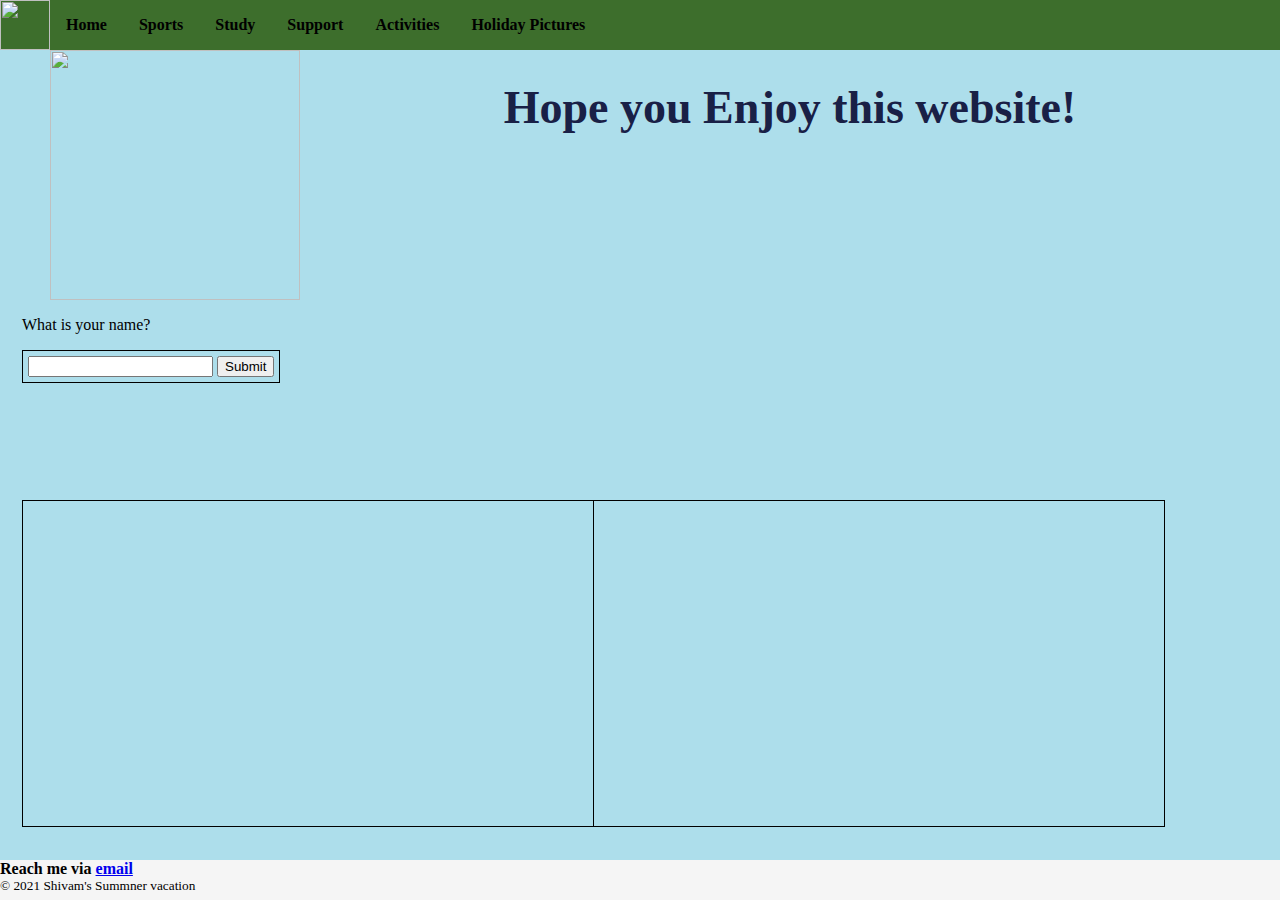
==== Activities.html @ f31b4161 "Updated about me" ====
<!DOCTYPE HTML PUBLIC “-//W3C//DTD HTML 4.01//EN”
“https://shivamjambagi.github.io/shivamvacation2021.github.io/index.html">
<html>

<head>
    <meta charset="utf-8">
    <title>Welcome to Shivam's Summer Vacation 2021</title>
    <meta name="author" content="Welcome to Shivam's Summer Vacation 2021">
    <meta name="description" content=" Welcome to Shivam's Summer Vacation 2021">
    <meta name="viewport" content="width:device">
    <link rel="icon" type="image/png" href="https://i.imgur.com/x2xYCAi.png">
    <link rel="stylesheet" href="https://shivamjambagi.github.io/shivamvacation2021.github.io/style.css">
    <!-- Global site tag (gtag.js) - Google Analytics -->
    <script src="https://oss.maxcdn.com/libs/html5shiv/3.7.0/html5shiv.js"></script>
    <!-- Global site tag (gtag.js) - Google Analytics -->
    <script src="https://shivamjambagi.github.io/shivamvacation2021.github.io/message.js"></script>


</head>

<body>

    <header id="mainheader">
        <nav style="margin:0; padding:0;">
            <ul>
                <li><img id="img1" src="https://i.imgur.com/x2xYCAi.png" width="50" height="50"/></li>
                <li><a href="https://shivamjambagi.github.io/shivamvacation2021.github.io/index.html">Home</a> </li>
                <li><a href="https://shivamjambagi.github.io/shivamvacation2021.github.io/Sports.html">Sports</a></li>
                <li><a href="https://shivamjambagi.github.io/shivamvacation2021.github.io/Study.html">Study</a> </li>
                <li><a href="https://shivamjambagi.github.io/shivamvacation2021.github.io/Support.html">Support</a></li>
                <li><a href="https://shivamjambagi.github.io/shivamvacation2021.github.io/Activities.html">Activities</a></li>        
                <li><a href="https://shivamjambagi.github.io/shivamvacation2021.github.io/Holiday%20Pictures.html" >Holiday Pictures</a></li>
              </ul>
        </nav> 
    </header>
    
    <div id="first">
 
            <a style="margin-block:none;" href="https://i.imgur.com/m8HYfRK.jpg"><img
                src="https://i.imgur.com/x2xYCAi.png" height="250" width="250"
                text-align="left" /> </a>     
            </div>  
            <h1 style="text-align: center ;font-size: 46px;color:rgb(25, 32, 70)"> <b>Hope you Enjoy this website! </b></h1>
    <div style="width: 1050px;margin-left: auto;margin-right: auto;">
     

        <main id="main">
            
            
           
            <div>
                <p>What is your name?</p>

                <FORM NAME="myForm">
                    <TABLE BORDER=2>
                        
                        <TR>
                            <TD>
                                <INPUT TYPE="text" id="name">
                                <INPUT TYPE="button" NAME="submit" VALUE="Submit" onclick="myfunction()">
                
                        </TR>
                        
                          
                                
                            
                        
                    </TABLE>
                    <br>
                    <br>
                    <br>
                    <br>
                
                    <input TYPE="text" ID="output" class="output" style="border: 0; text-align: left;width: 600px; font-size: 23px; background-color: #addeeb;">
                        <br>
                </FORM>
                  
        
        
        
        
            </div>
            <div>
                <table >
  
                 
  
              
              <tbody>
  
                  <tr>
                      
                      <td><iframe width="560" height="315" src="https://www.youtube.com/embed/BHnC-RiqrgM" title="YouTube video player" frameborder="0" allow="accelerometer; autoplay; clipboard-write; encrypted-media; gyroscope; picture-in-picture" allowfullscreen></iframe></td>
                      
                      <td><iframe width="560" height="315" src="https://www.youtube.com/embed/Gqt-XbKD6h4" title="YouTube video player" frameborder="0" allow="accelerometer; autoplay; clipboard-write; encrypted-media; gyroscope; picture-in-picture" allowfullscreen></iframe></td>
                                                                      
                  </tr>
                                  
                
              </tbody>
          </table></div>

            </div>





        




        </main>

        <footer>

            <b>Reach me via <a href="shivam.v.jambagi@gmail.com">email</a></b>
            <small><br> &copy 2021 Shivam's Summner vacation</small>


        </footer>


    </div>
   







</body>

</html>
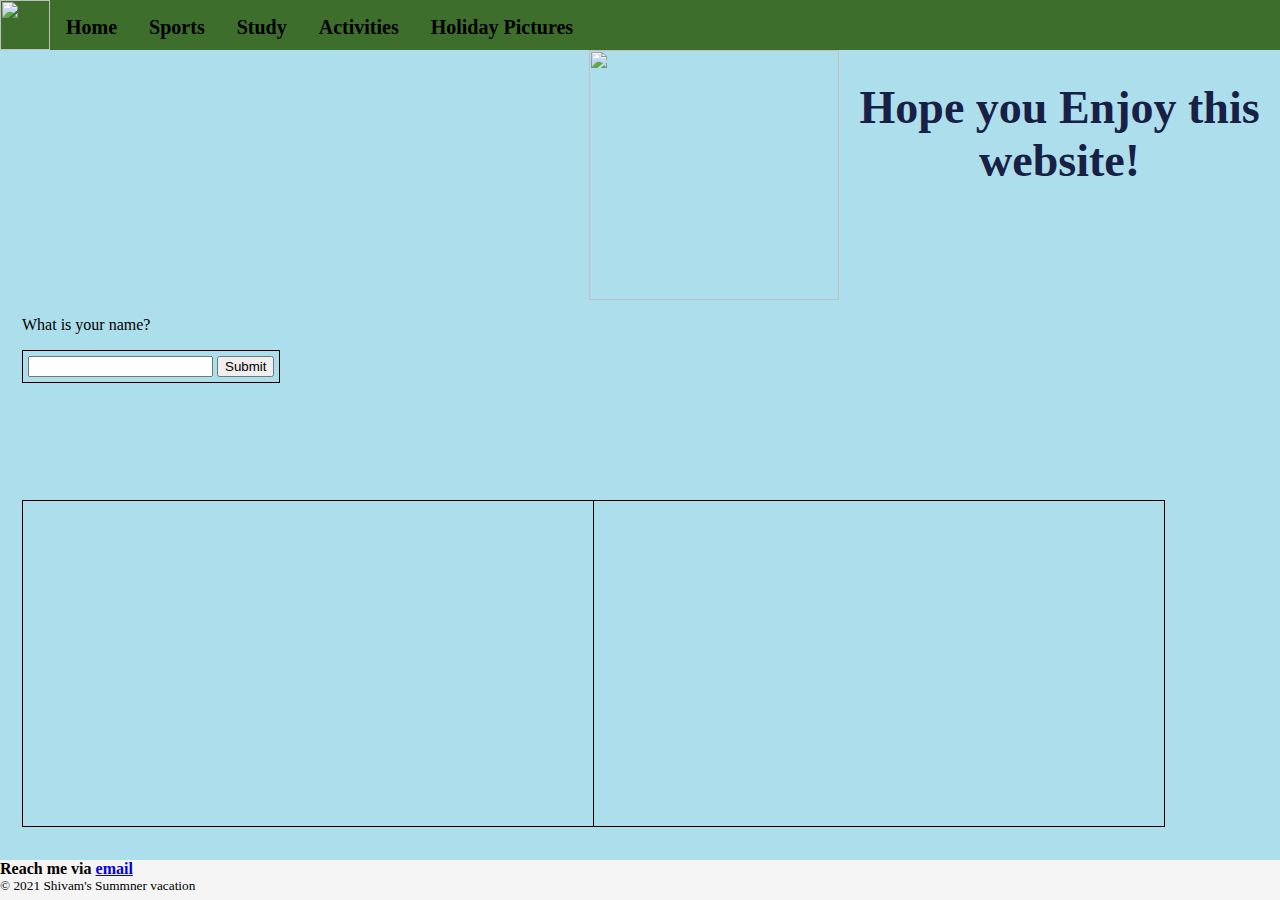
==== commit 1d223c4c: "Updated about me" ====
--- a/Activities.html
+++ b/Activities.html
@@ -27,7 +27,7 @@
                 <li><a href="https://shivamjambagi.github.io/shivamvacation2021.github.io/index.html">Home</a> </li>
                 <li><a href="https://shivamjambagi.github.io/shivamvacation2021.github.io/Sports.html">Sports</a></li>
                 <li><a href="https://shivamjambagi.github.io/shivamvacation2021.github.io/Study.html">Study</a> </li>
-                <li><a href="https://shivamjambagi.github.io/shivamvacation2021.github.io/Support.html">Support</a></li>
+                <!-- <li><a href="https://shivamjambagi.github.io/shivamvacation2021.github.io/Support.html">Support</a></li> -->
                 <li><a href="https://shivamjambagi.github.io/shivamvacation2021.github.io/Activities.html">Activities</a></li>        
                 <li><a href="https://shivamjambagi.github.io/shivamvacation2021.github.io/Holiday%20Pictures.html" >Holiday Pictures</a></li>
               </ul>
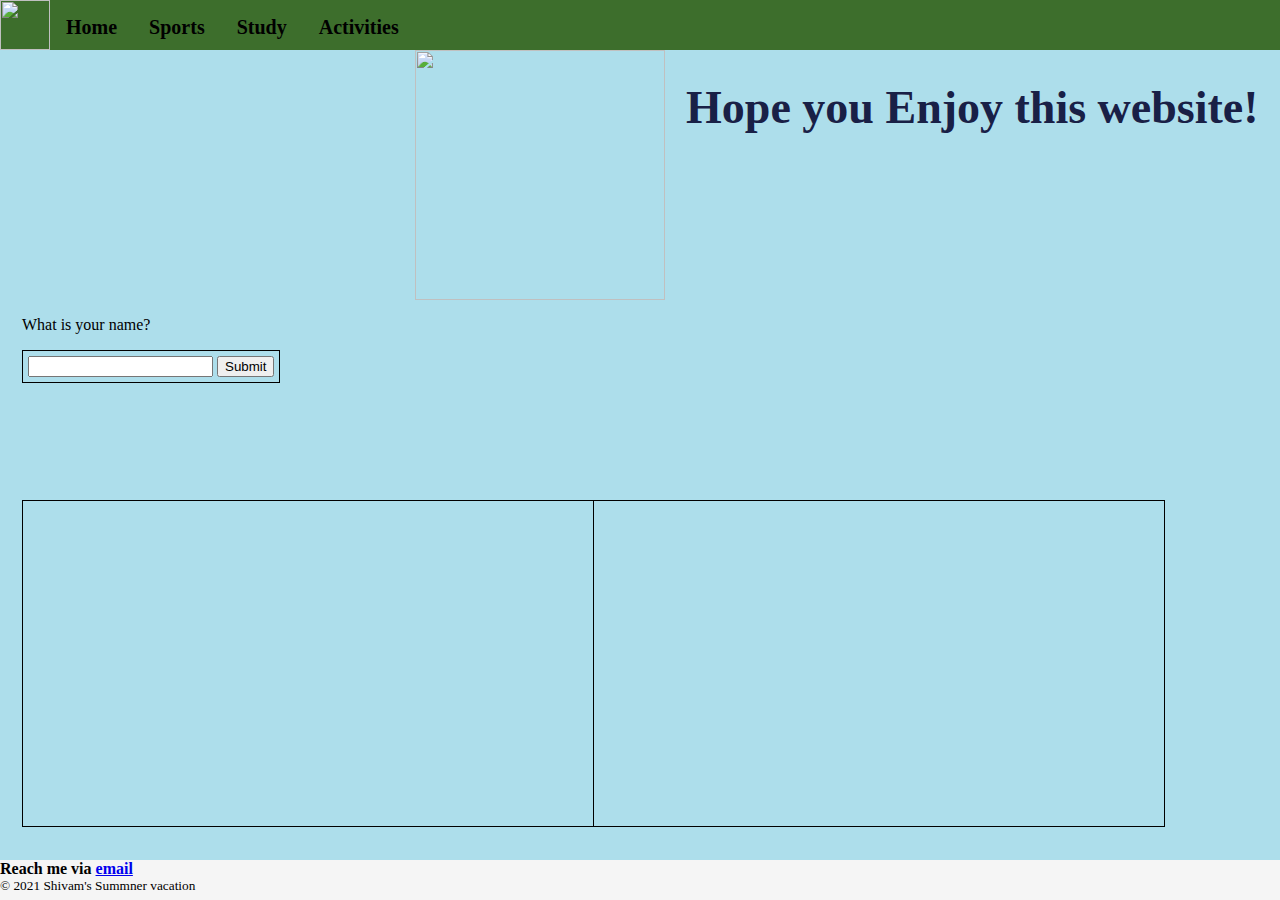
==== commit 14e9d565: "Updated about me" ====
--- a/Activities.html
+++ b/Activities.html
@@ -29,7 +29,7 @@
                 <li><a href="https://shivamjambagi.github.io/shivamvacation2021.github.io/Study.html">Study</a> </li>
                 <!-- <li><a href="https://shivamjambagi.github.io/shivamvacation2021.github.io/Support.html">Support</a></li> -->
                 <li><a href="https://shivamjambagi.github.io/shivamvacation2021.github.io/Activities.html">Activities</a></li>        
-                <li><a href="https://shivamjambagi.github.io/shivamvacation2021.github.io/Holiday%20Pictures.html" >Holiday Pictures</a></li>
+                <!-- <li><a href="https://shivamjambagi.github.io/shivamvacation2021.github.io/Holiday%20Pictures.html" >Holiday Pictures</a></li> -->
               </ul>
         </nav> 
     </header>
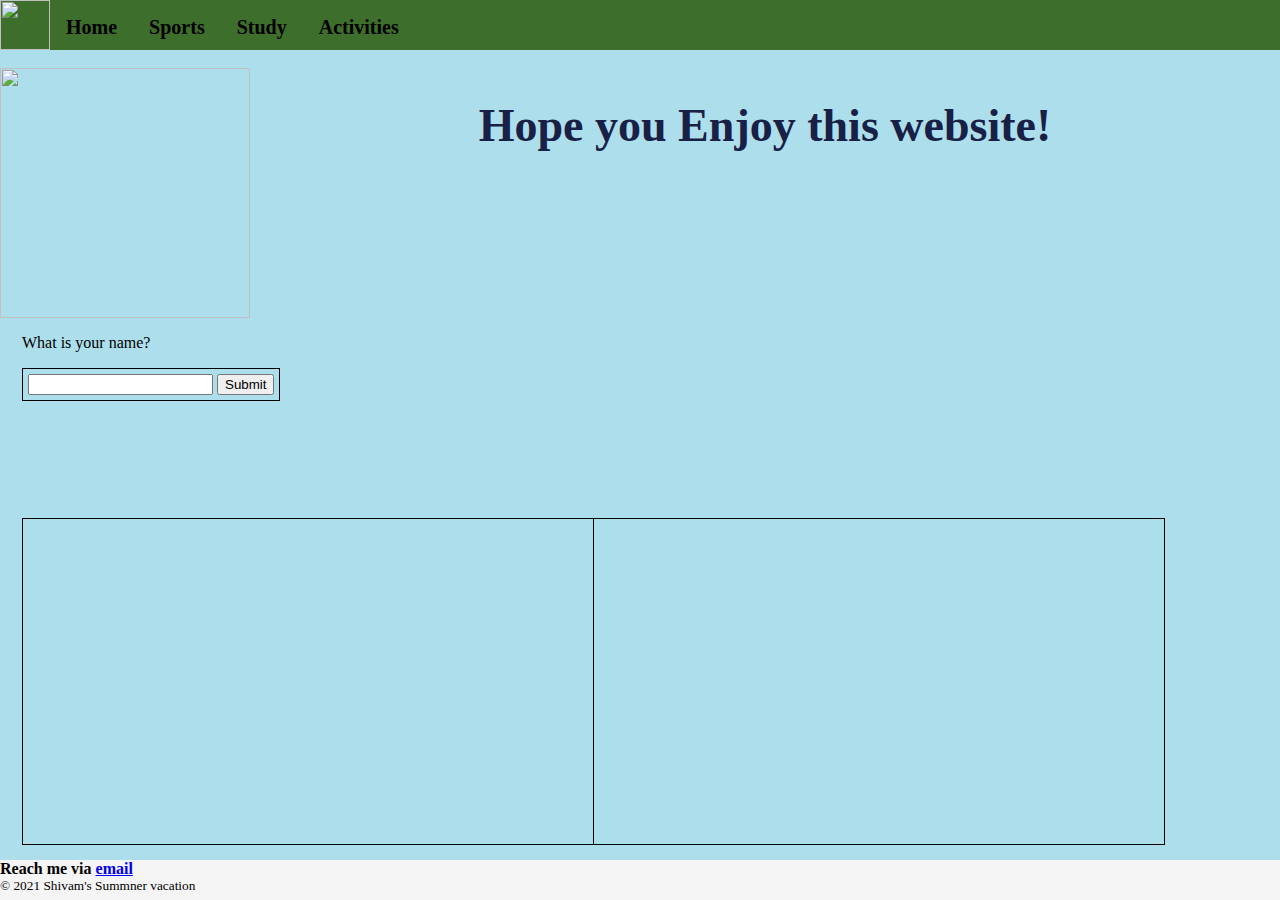
==== commit 63eec228: "Updated about me" ====
--- a/Activities.html
+++ b/Activities.html
@@ -33,6 +33,7 @@
               </ul>
         </nav> 
     </header>
+    <br>
     
     <div id="first">
  
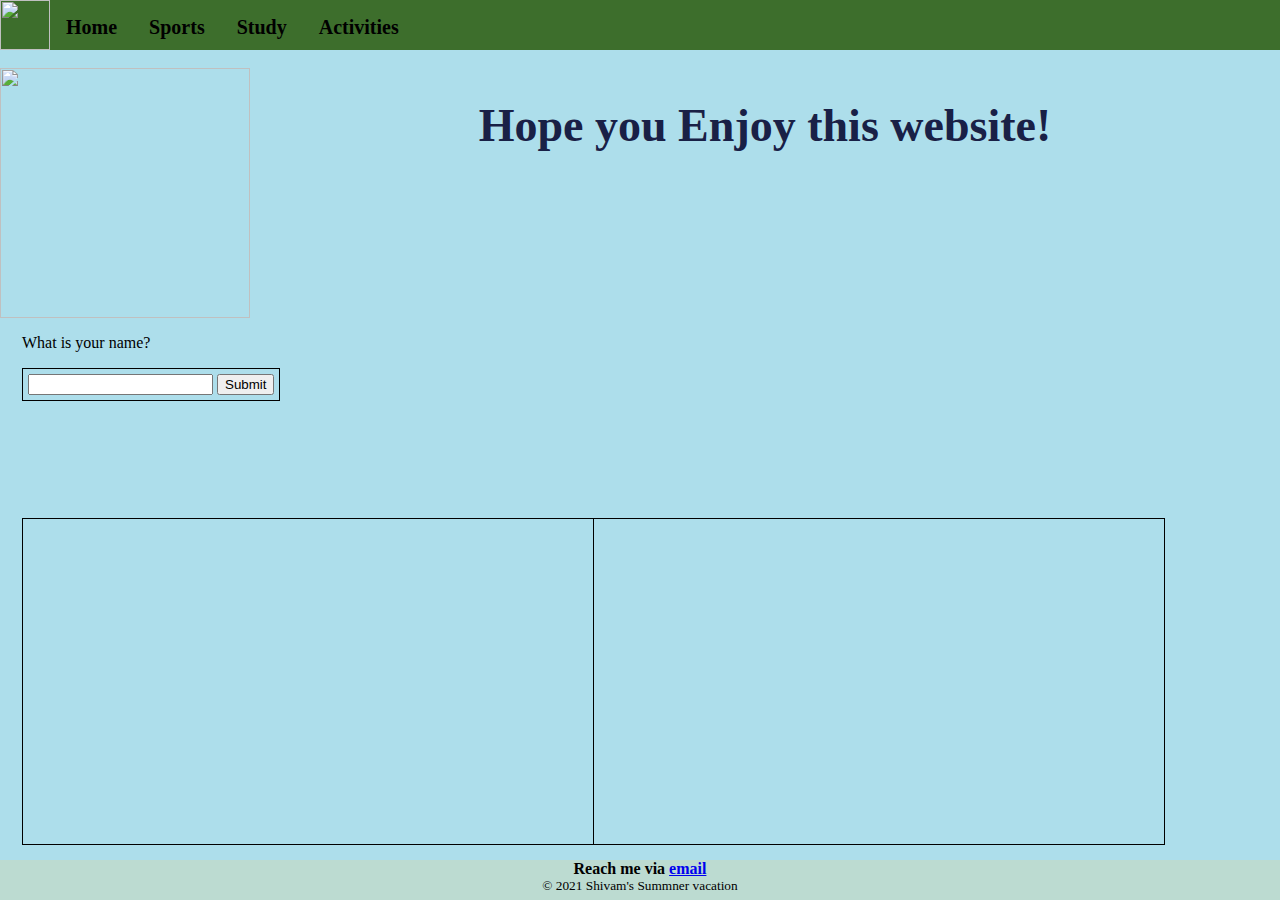
==== commit dcc84607: "Increased size of iframe video" ====
--- a/Activities.html
+++ b/Activities.html
@@ -33,6 +33,7 @@
               </ul>
         </nav> 
     </header>
+    
     <br>
     
     <div id="first">
@@ -114,9 +115,9 @@
 
         </main>
 
-        <footer>
+        <footer style="background-color: rgb(188, 219, 209); text-align: center;">
 
-            <b>Reach me via <a href="shivam.v.jambagi@gmail.com">email</a></b>
+            <b>Reach me via <a href="mailto:shivam.v.jambagi@gmail.com">email</a></b>
             <small><br> &copy 2021 Shivam's Summner vacation</small>
 
 
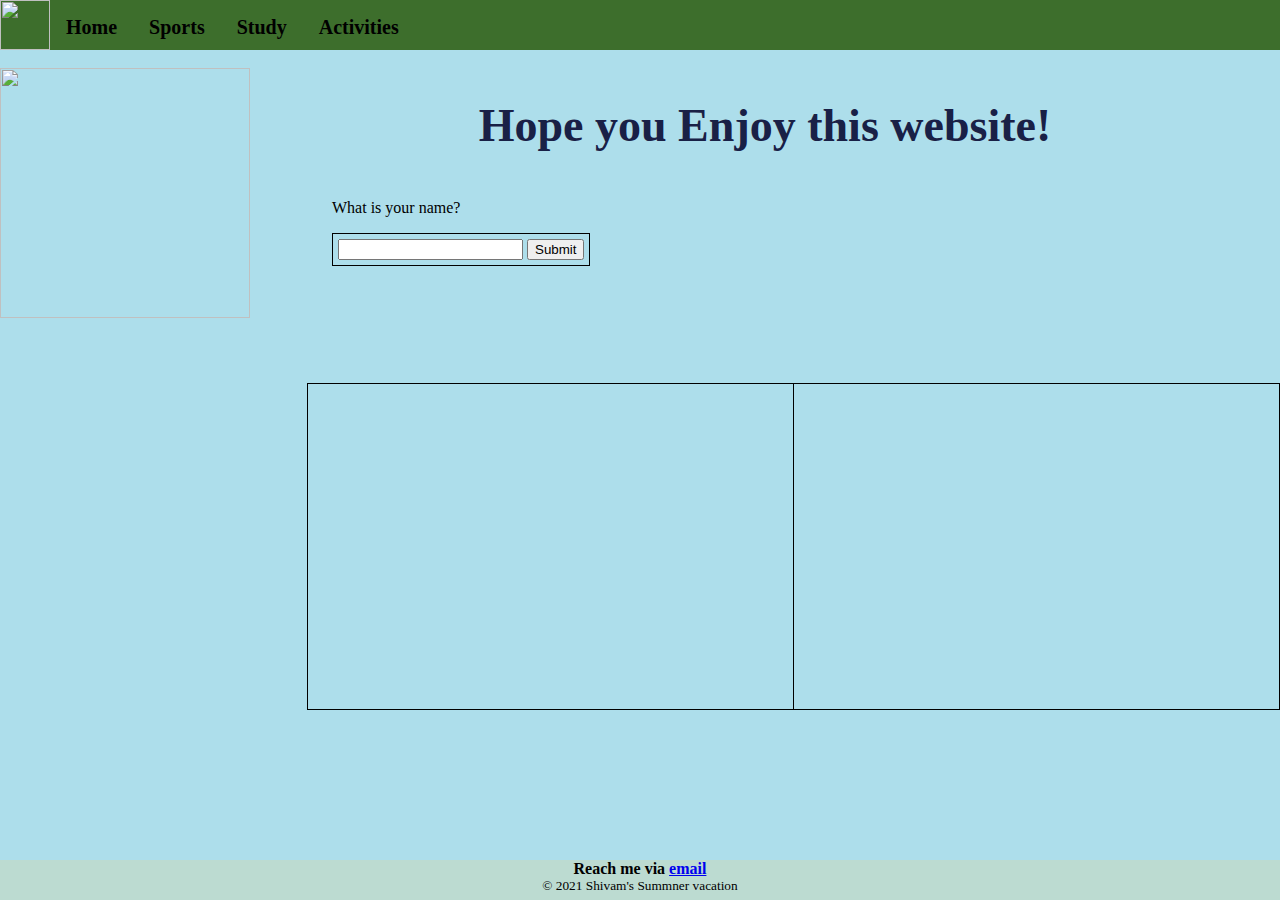
==== commit 1d2b23a2: "mobile alignment" ====
--- a/Activities.html
+++ b/Activities.html
@@ -43,14 +43,14 @@
                 text-align="left" /> </a>     
             </div>  
             <h1 style="text-align: center ;font-size: 46px;color:rgb(25, 32, 70)"> <b>Hope you Enjoy this website! </b></h1>
-    <div style="width: 1050px;margin-left: auto;margin-right: auto;">
+    <div style="width: 100%;margin-left: auto;margin-right: auto;">
      
 
         <main id="main">
             
             
            
-            <div>
+            <div style="width: 100%;margin-left: 25px;margin-right: auto;">
                 <p>What is your name?</p>
 
                 <FORM NAME="myForm">
@@ -82,7 +82,7 @@
         
         
             </div>
-            <div>
+            <div >
                 <table >
   
                  
@@ -92,9 +92,9 @@
   
                   <tr>
                       
-                      <td><iframe width="560" height="315" src="https://www.youtube.com/embed/BHnC-RiqrgM" title="YouTube video player" frameborder="0" allow="accelerometer; autoplay; clipboard-write; encrypted-media; gyroscope; picture-in-picture" allowfullscreen></iframe></td>
-                      
-                      <td><iframe width="560" height="315" src="https://www.youtube.com/embed/Gqt-XbKD6h4" title="YouTube video player" frameborder="0" allow="accelerometer; autoplay; clipboard-write; encrypted-media; gyroscope; picture-in-picture" allowfullscreen></iframe></td>
+                      <td><iframe width="475" height="315" src="https://www.youtube.com/embed/BHnC-RiqrgM" title="YouTube video player" frameborder="0" allow="accelerometer; autoplay; clipboard-write; encrypted-media; gyroscope; picture-in-picture" allowfullscreen></iframe></td>
+                
+                      <td><iframe width="475" height="315" src="https://www.youtube.com/embed/Gqt-XbKD6h4" title="YouTube video player" frameborder="0" allow="accelerometer; autoplay; clipboard-write; encrypted-media; gyroscope; picture-in-picture" allowfullscreen></iframe></td>
                                                                       
                   </tr>
                                   
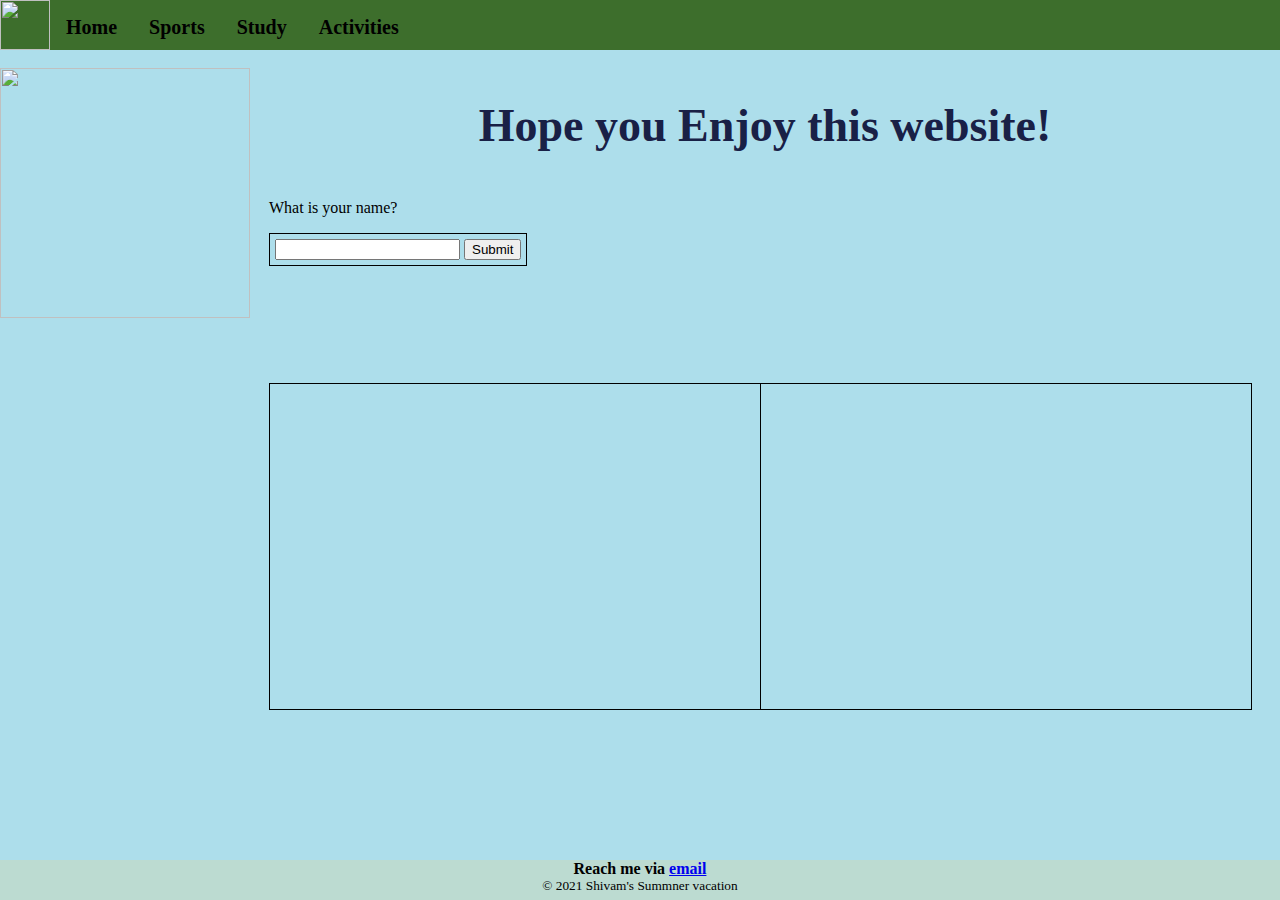
==== commit 44d046bb: "mobile alignment final" ====
--- a/Activities.html
+++ b/Activities.html
@@ -43,14 +43,14 @@
                 text-align="left" /> </a>     
             </div>  
             <h1 style="text-align: center ;font-size: 46px;color:rgb(25, 32, 70)"> <b>Hope you Enjoy this website! </b></h1>
-    <div style="width: 100%;margin-left: auto;margin-right: auto;">
+    <div style="width: 90%;margin-left: 100px;margin-right: auto;">
      
 
         <main id="main">
             
             
            
-            <div style="width: 100%;margin-left: 25px;margin-right: auto;">
+            <div>
                 <p>What is your name?</p>
 
                 <FORM NAME="myForm">
@@ -82,7 +82,7 @@
         
         
             </div>
-            <div >
+            <div>
                 <table >
   
                  
@@ -92,9 +92,9 @@
   
                   <tr>
                       
-                      <td><iframe width="475" height="315" src="https://www.youtube.com/embed/BHnC-RiqrgM" title="YouTube video player" frameborder="0" allow="accelerometer; autoplay; clipboard-write; encrypted-media; gyroscope; picture-in-picture" allowfullscreen></iframe></td>
-                
-                      <td><iframe width="475" height="315" src="https://www.youtube.com/embed/Gqt-XbKD6h4" title="YouTube video player" frameborder="0" allow="accelerometer; autoplay; clipboard-write; encrypted-media; gyroscope; picture-in-picture" allowfullscreen></iframe></td>
+                      <td><iframe width="480" height="315" src="https://www.youtube.com/embed/BHnC-RiqrgM" title="YouTube video player" frameborder="0" allow="accelerometer; autoplay; clipboard-write; encrypted-media; gyroscope; picture-in-picture" allowfullscreen></iframe></td>
+                      
+                      <td><iframe width="480" height="315" src="https://www.youtube.com/embed/Gqt-XbKD6h4" title="YouTube video player" frameborder="0" allow="accelerometer; autoplay; clipboard-write; encrypted-media; gyroscope; picture-in-picture" allowfullscreen></iframe></td>
                                                                       
                   </tr>
                                   
